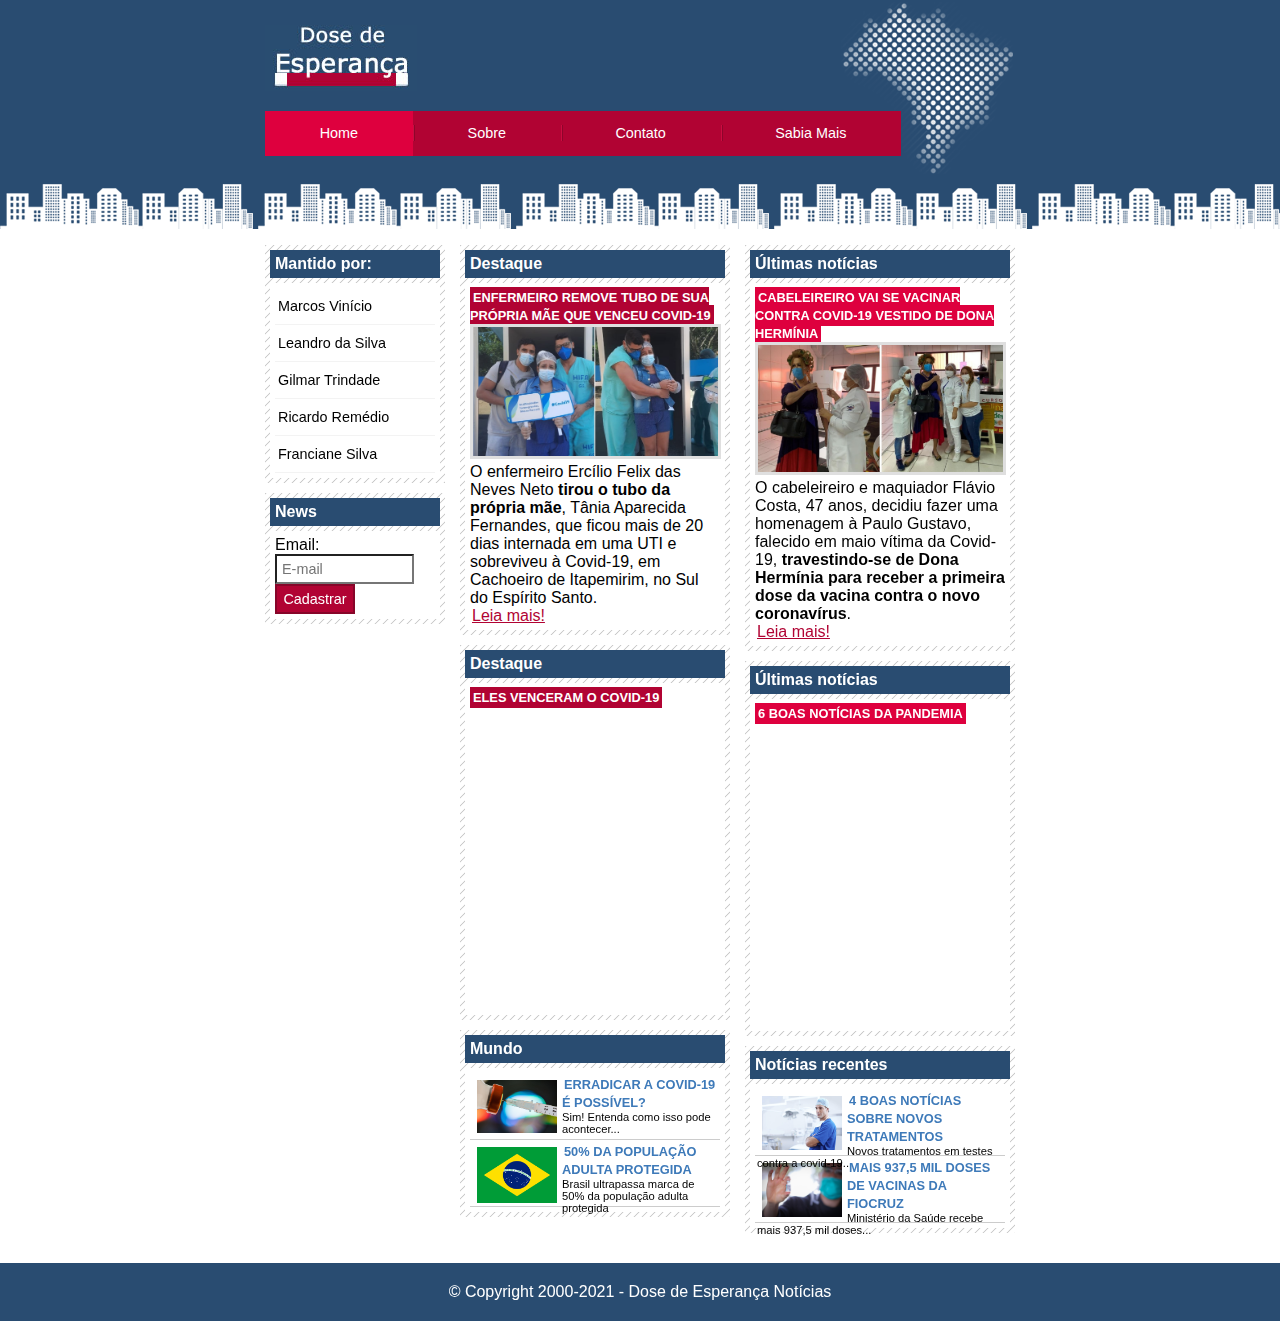
==== index.html @ 8ec7f59d "Index.html OK, Sobre falta ajustes" ====
<!DOCTYPE html>
<html lang="pt-br">

<head>
	<meta charset="utf-8">
	<meta http-equiv="X-UA-Compatible" content="IE=edge">
	<meta name="viewport" content="width=device-width, initial-scale=1.0">
	<meta name="author"
		content="Marcos Vinício Fernandes, Gilmar Trindade da Silva, Leandro da Silva, Franciane Nascimento Silva, Ricardo Vasconcellos de Carvalho Remédio">
	<meta name="description"
		content="Dose de Esperança é um site que concentra boas notícias sobre a pandemia do COVID-19">
	<meta name="keywords" content="Esperança, boas notícias sobre covid-19, covid-19, pandemia, notícias">
	<title>Dose de Esperança - Seu site de notícias boas sobre o COVID-1</title>
	<!-- Estilo customizado -->
	<link rel="stylesheet" type="text/css" href="css/estilo.css">
</head>

<body class="home">
	<!-- Início container -->
	<div id="container">

		<!-- Início topo -->
		<header>
			<div id="topo">
				<h1 class="logo" alt="Imagem da logo do site">Dose de Esperança</h1>
				<nav>
					<ul id="navegacao">
						<li class="primeiro">
							<a id="home" href="index.html">Home</a>
						</li>
						<li>
							<a id="brasil" href="sobre.html">Sobre</a>
						</li>
						<li>
							<a id="fotos" href="contato.html">Contato</a>
						</li>
						<li>
							<a id="sabiaMais" href="sabia-mais.html">Sabia Mais</a>
						</li>
					</ul>
				</nav>
			</div><!-- fim /topo -->
		</header>
		<!-- Início conteudo -->
		<main>
			<div id="conteudo">

				<div id="primario">

					<div class="caixa destaque">
						<h2>Destaque</h2>
						<div class="caixa-conteudo">

							<h3>Enfermeiro remove tubo de sua própria mãe que venceu Covid-19</h3>
							<img class="imagem-principal" src="imagens/enfermeiro-com-sua-mae.jpg" width="100%">
							<p>
								O enfermeiro Ercílio Felix das Neves Neto <strong>tirou o tubo da própria mãe</strong>,
								Tânia Aparecida Fernandes, que ficou mais de 20 dias internada em uma UTI e sobreviveu à
								Covid-19, em Cachoeiro de Itapemirim, no Sul do Espírito Santo.
							</p>
							<a href="enfermeiro-mae.html">Leia mais!</a>

						</div>
					</div>
					<!--Vídeo-->
					<div class="caixa destaque">
						<h2>Destaque</h2>
						<div class="caixa-conteudo">
							<h3>Eles venceram o covid-19</h3>
							<iframe width="250" height="300" src="https://www.youtube.com/embed/mpH0cT-_3v4" title="YouTube video player" frameborder="0" allow="accelerometer; autoplay; clipboard-write; encrypted-media; gyroscope; picture-in-picture" allowfullscreen></iframe>
						</div>
					</div>
					<div class="caixa">
						<h2>Mundo</h2>
						<div class="caixa-conteudo">

							<ul id="lista-noticias">
								<li>
									<a href="erradicar-covid.html">
										<img src="imagens/erradicar-covid.jpeg" width="80">
										<h3>Erradicar a COVID-19 é possível?</h3>
										<p>Sim! Entenda como isso pode acontecer...</p>
									</a>
								</li>
								<li>
									<a href="brasil-50-porc-popu-adulta.html">
										<img src="imagens/brasil.jpg" width="80">
										<h3>50% da população adulta protegida</h3>
										<p>Brasil ultrapassa marca de 50% da população adulta protegida</p>
									</a>
								</li>
							</ul>

						</div>
					</div>

				</div>

				<div id="secundario">

					<div class="caixa entrevista">
						<h2>Últimas notícias</h2>
						<div class="caixa-conteudo">

							<h3>Cabeleireiro vai se vacinar contra Covid-19 vestido de Dona Hermínia</h3>
							<img class="imagem-principal" src="imagens/cabeleleiro-dona-herminia.jpg" width="100%"
								alt="Cabeleireiro vestido de Dona Hermínia">
							<p>
								O cabeleireiro e maquiador Flávio Costa, 47 anos, decidiu fazer uma homenagem à Paulo
								Gustavo, falecido em maio vítima da Covid-19, <strong> travestindo-se de Dona Hermínia
									para receber a primeira dose da vacina contra o novo coronavírus</strong>.
							</p>
							<a href="cabeleleiro-dona-herminia.html">Leia mais!</a>

						</div>
					</div>
					<!--Vídeo-->
					<div class="caixa entrevista">
						<h2>Últimas notícias</h2>
						<div class="caixa-conteudo">
							<h3>6 boas notícias da pandemia</h3>
							<iframe width="250" height="300" src="https://www.youtube.com/embed/MxyS5FVJnDQ" title="YouTube video player" frameborder="0" allow="accelerometer; autoplay; clipboard-write; encrypted-media; gyroscope; picture-in-picture" allowfullscreen></iframe>
						</div>
					</div>
					<div class="caixa">
						<h2>Notícias recentes</h2>
						<div class="caixa-conteudo">

							<ul id="lista-noticias">
								<li>
									<a href="quatro-boas-noticias.html">
										<img src="imagens/doutor.jpg" width="80">
										<h3>4 boas notícias sobre novos tratamentos</h3>
										<p>Novos tratamentos em testes contra a covid-19...</p>
									</a>
								</li>
								<li>
									<a href="patria-vacinada.html">
										<img src="imagens/frasco-vacina-covid-19.jpg" width="80">
										<h3>Mais 937,5 mil doses de vacinas da Fiocruz</h3>
										<p>Ministério da Saúde recebe mais 937,5 mil doses...</p>
									</a>
								</li>
							</ul>

						</div>
					</div>

				</div>

				<!-- Início lateral -->
				<div id="lateral">

					<div class="caixa">
						<h2>Mantido por:</h2>
						<div class="caixa-conteudo">
							<ul>
								<li><a href="sobre.html">Marcos Vinício</a></li>
								<li><a href="sobre.html">Leandro da Silva</a></li>
								<li><a href="sobre.html">Gilmar Trindade</a></li>
								<li><a href="sobre.html">Ricardo Remédio</a></li>
								<li><a href="sobre.html">Franciane Silva</a></li>
							</ul>
						</div>
					</div>

					<div class="caixa">
						<h2>News</h2>
						<div class="caixa-conteudo">

							<form>
								<div>
									<label for="email">Email:</label>
									<input type="text" name="email" id="email" placeholder="E-mail">
								</div>
								<div>
									<input class="submit" type="submit" value="Cadastrar">
								</div>
							</form>

						</div>
					</div>

				</div><!-- fim /lateral -->

			</div><!-- fim /conteudo -->
		</main>
	</div><!-- fim /container -->
	<footer>
		<div id="container-rodape" style="clear: both;">
			<div id="rodape">
				&copy; Copyright 2000-2021 - Dose de Esperança Notícias
			</div>
		</div>
	</footer>
</body>

</html>
---- css/estilo.css ----
/* Estrutura do site
*/
* {
	margin:0;
	padding:0;
}

body{
	font-family: "Trebuchet MS", Helvetica, sans-serif;
	background: #fff url(../imagens/fundo.png) repeat-x;
}

#container {
	width: 750px;
	margin: 0 auto;
}

#topo {
	height: 150px;
	background: url(../imagens/detalhe-topo.png) no-repeat right top;
	padding-top: 25px;
	/*border: 1px solid red;*/
}

.logo {
	width: 152px;
	height: 66px;
	background: url(../imagens/dose-de-esperanca.jpg) no-repeat center;
	text-indent: -3000px;
}

/* Barra de navegação
*/
a:link, a:visited {
	color: #b10333;
	padding: 2px;
}

a:hover {
	color: #e50040;
}

ul {
	margin: 0;
	padding: 0;
	list-style: none;
}

#topo ul {
	margin-top: 20px;
	background: #b10333;
	float: left;
}

#topo ul li {
	float: left;
}

#topo ul a {
	font-size: 0.9em;
	display: block;
	padding: 0.5em 3.8em;
	line-height: 2.1em;
	text-decoration: none;
	color: #fff;
	background: url(../imagens/divisor.png) no-repeat left center;
}

#topo ul .primeiro a {
	background: none;
}

#topo ul a:hover {
	color: #69001d;
}

body.home #navegacao a#home,
body.brasil #navegacao a#brasil, 
body.internacional #navegacao a#internacional,
body.fotos #navegacao a#fotos 
{
	color: #fff;
	background: #de003e;
	cursor: text;
}

/* Configura layout de três colunas */
#conteudo {
	margin-top: 60px;
	background: #f5f5f5;
}

#lateral {
	width: 180px;
	float: left;
	margin: 0 0 20px -750px;
}

#primario {
	width: 270px;
	float: left;
	margin: 0 0 20px 195px ;
}

#duas-colunas #primario {
	width: 555px;
}

#uma-coluna #primario {
	width: 750px;
	margin: 0 0 20px 0;
}

#secundario {
	width: 270px;
	float: left;
	margin: 0 0 20px 15px;
}

/*Caixa*/
.caixa {
	margin: 10px 0;
	padding: 5px;
	background: #f3f3f3 url(../imagens/fundo-caixa.png);
}

h2 {
	font-size: 1em;
	background: #294c71;
	color: #fff;
	padding: 5px;
}

.caixa-conteudo {
	background: #fff;
	padding: 5px;
	margin-top: 5px;
}

/* Formatar menus laterais
*/
#lateral ul a {
	font-size: 0.9em;
	padding: 3px;
	display: block;
	line-height: 30px;
	color: #000;
	text-decoration: none;
	border-bottom: 1px solid #f3f3f3;
}

#lateral ul a:hover {
	background: #f9f9f9 url(../imagens/marcador.png) no-repeat left center;
	padding-left: 20px;
	color: #a1a1a1;
}

/* Formatando formulários
*/
label {
	display: block; 
	cursor: pointer;
}

input {
	padding: 5px;
	width: 125px;
	font-size: 0.9em;
	background-color: #fff;
}

input.submit {
	width: 80px;
	color: #fff;
	background-color: #b10333;
	border: 2px solid #870529;
}

/*Formatando imagens*/
img.imagem-principal {
	width: 98%;
	border: 3px solid #dfdfdf;
}

/* Formatando cabeçalhos */
h3 {
	text-transform: uppercase;
	display: inline;
	font-size: 0.8em;
	padding: 3px;
	color: #fff;
}

.destaque h3 {
	background: #b10333;
	color: #fff;
}

.entrevista h3 {
	background: #de003e;
}

/*Formatando lista de notícias*/
#lista-noticias li {
	padding: 2px;
	border-bottom: 1px solid #ccc; 
	height: 62px;
}

#lista-noticias li a img {
	float: left;
	margin: 5px;
}

#lista-noticias li a {
	text-decoration: none;
}

#lista-noticias li a h3 {
	font-size: 0.8em;
	padding: 0;
	color: #3e7ab9;
}

#lista-noticias li a p {
	font-size: 0.7em;
	color: #000;
}

#lista-noticias li:hover {
	background: #eee;
	cursor: pointer;
}

.espacamento{
	margin-top: 20px;
}

/*Rodape*/
#container-rodape {
	background: #294c71;
	padding: 20px;
}

#rodape {
	width: 750px;
	margin: 0 auto;
	color: #fff;
	text-align: center;
}
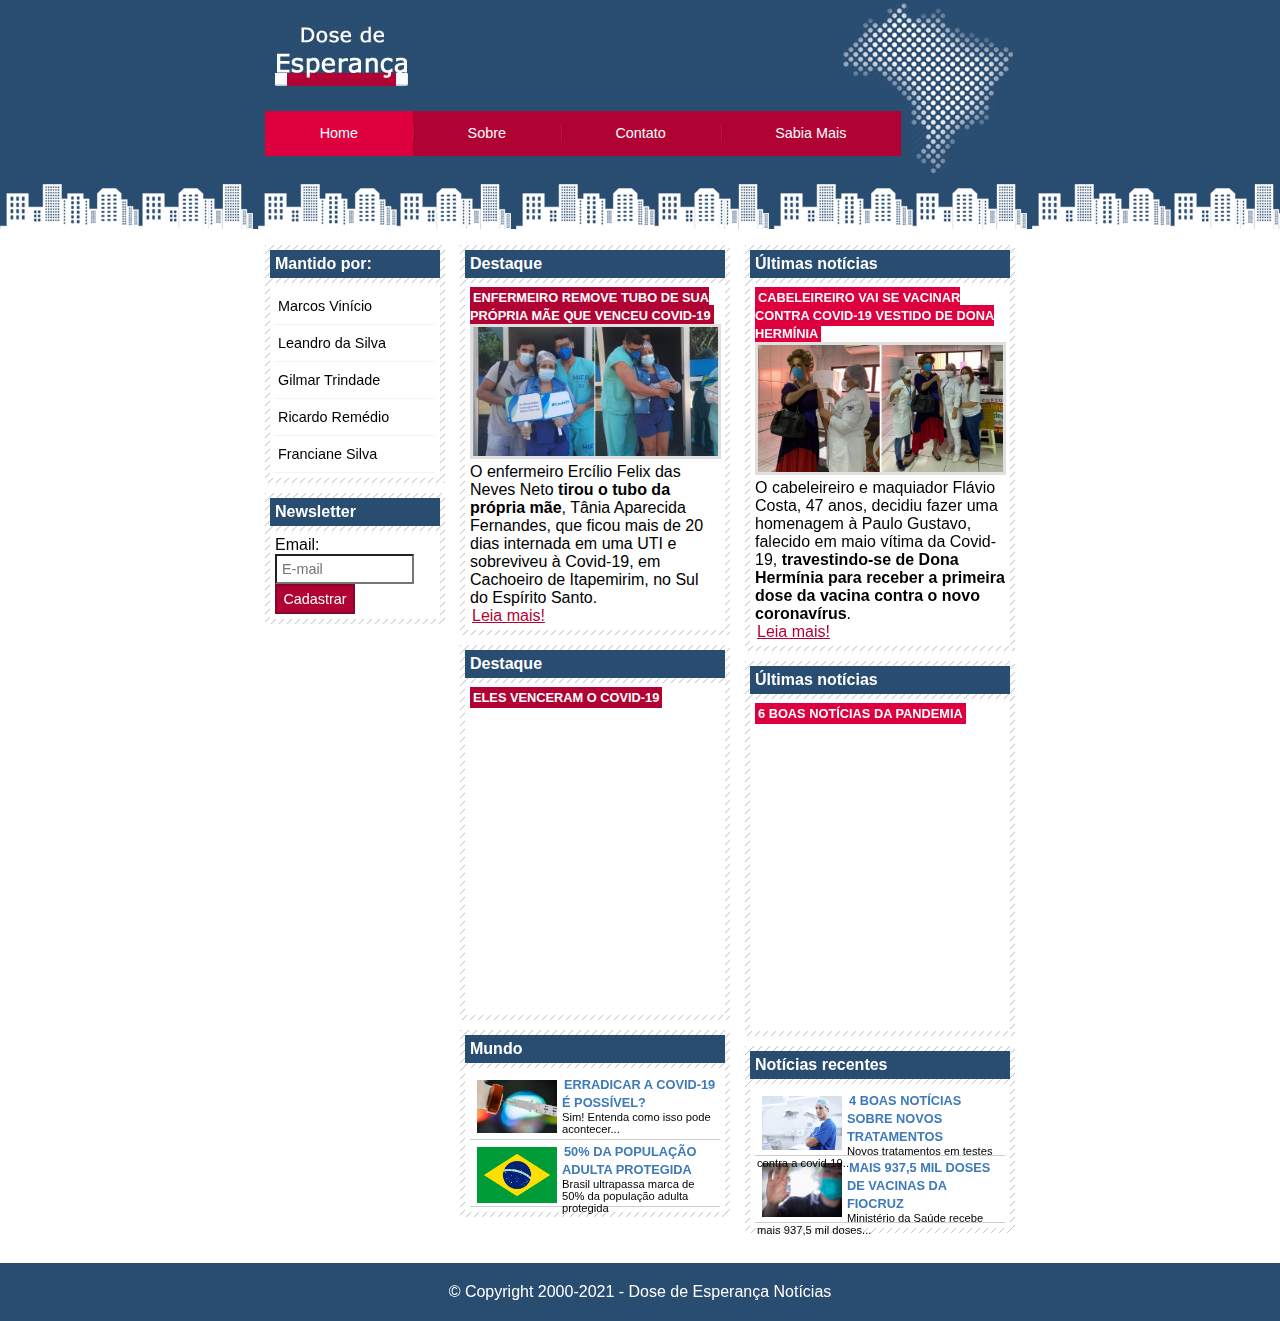
==== commit e6421755: "Alterado texto na index e no sobre, add foto ricardo" ====
--- a/index.html
+++ b/index.html
@@ -29,13 +29,13 @@
 							<a id="home" href="index.html">Home</a>
 						</li>
 						<li>
-							<a id="brasil" href="sobre.html">Sobre</a>
+							<a id="sobre" href="sobre.html">Sobre</a>
 						</li>
 						<li>
-							<a id="fotos" href="contato.html">Contato</a>
+							<a id="contato" href="contato.html">Contato</a>
 						</li>
 						<li>
-							<a id="sabiaMais" href="sabia-mais.html">Sabia Mais</a>
+							<a id="sabia-mais" href="sabia-mais.html">Sabia Mais</a>
 						</li>
 					</ul>
 				</nav>
@@ -165,7 +165,7 @@
 					</div>
 
 					<div class="caixa">
-						<h2>News</h2>
+						<h2>Newsletter</h2>
 						<div class="caixa-conteudo">
 
 							<form>
--- a/css/estilo.css
+++ b/css/estilo.css
@@ -75,9 +75,9 @@
 }
 
 body.home #navegacao a#home,
-body.brasil #navegacao a#brasil, 
-body.internacional #navegacao a#internacional,
-body.fotos #navegacao a#fotos 
+body.sobre #navegacao a#sobre, 
+body.contato #navegacao a#contato,
+body.sabia-mais #navegacao a#sabia-mais 
 {
 	color: #fff;
 	background: #de003e;
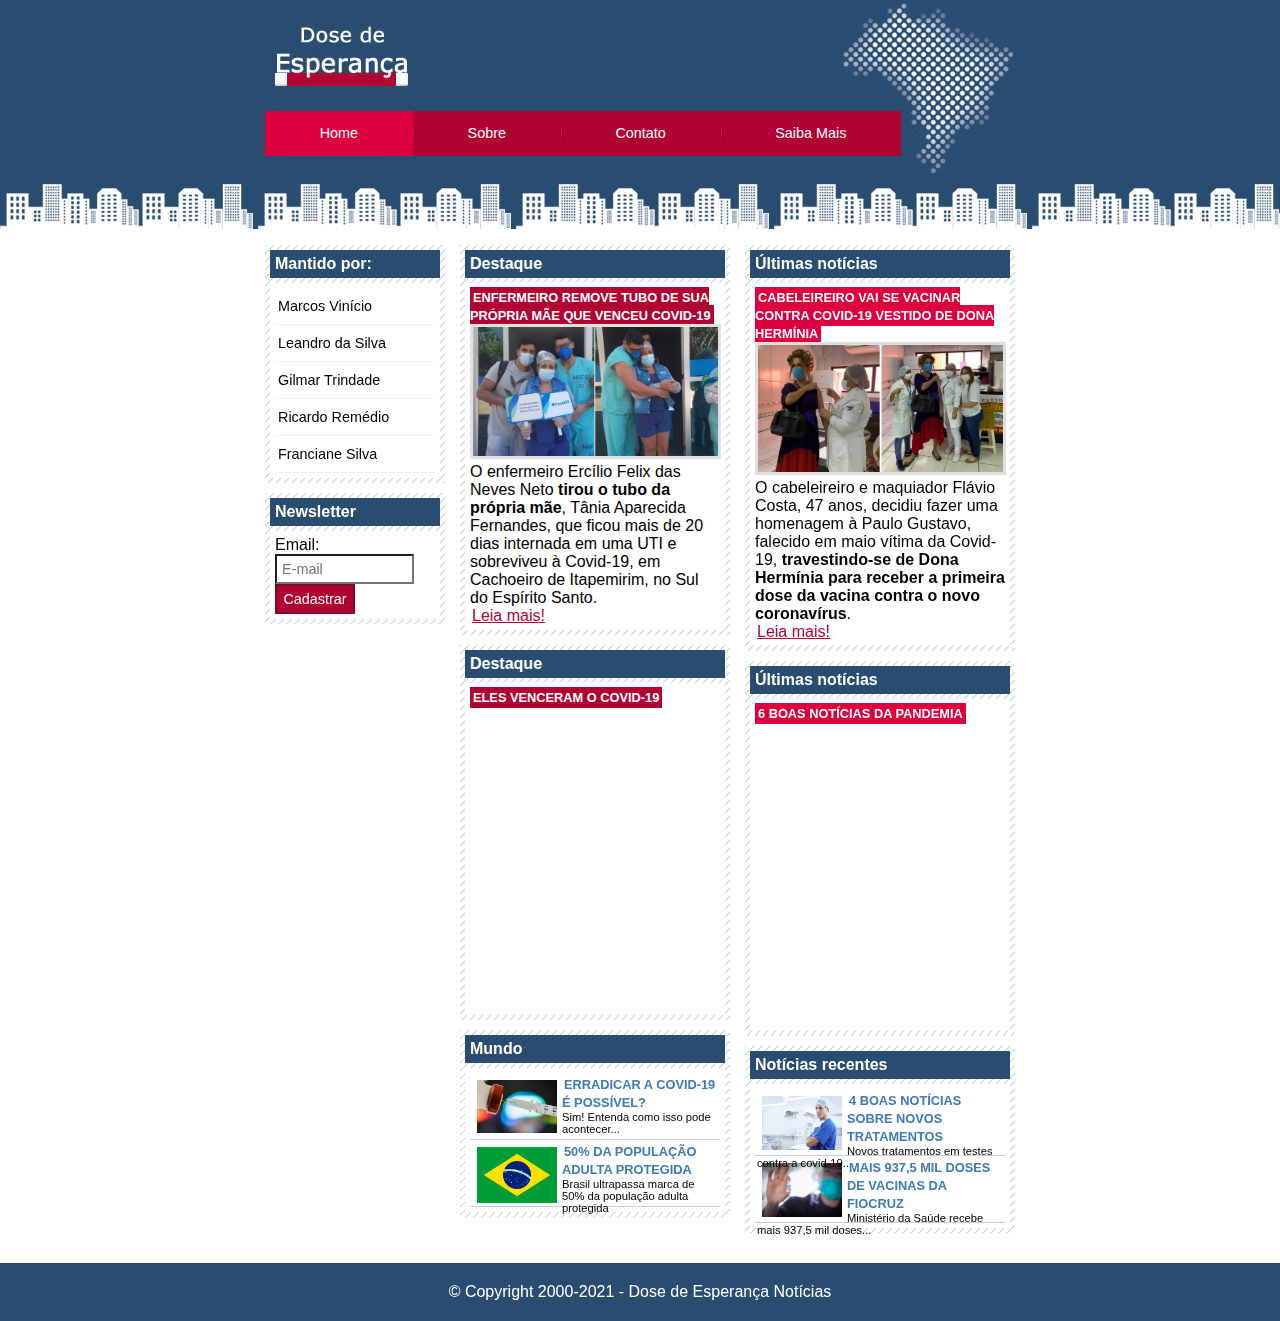
==== commit aa1295f5: "Realizado correção de erro ortografico" ====
--- a/index.html
+++ b/index.html
@@ -10,7 +10,7 @@
 	<meta name="description"
 		content="Dose de Esperança é um site que concentra boas notícias sobre a pandemia do COVID-19">
 	<meta name="keywords" content="Esperança, boas notícias sobre covid-19, covid-19, pandemia, notícias">
-	<title>Dose de Esperança - Seu site de notícias boas sobre o COVID-1</title>
+	<title>Dose de Esperança - Seu site de notícias boas sobre o COVID-19</title>
 	<!-- Estilo customizado -->
 	<link rel="stylesheet" type="text/css" href="css/estilo.css">
 </head>
@@ -22,7 +22,7 @@
 		<!-- Início topo -->
 		<header>
 			<div id="topo">
-				<h1 class="logo" alt="Imagem da logo do site">Dose de Esperança</h1>
+					<h1 class="logo" alt="Imagem da logo do site">Dose de Esperança</h1>
 				<nav>
 					<ul id="navegacao">
 						<li class="primeiro">
@@ -35,7 +35,7 @@
 							<a id="contato" href="contato.html">Contato</a>
 						</li>
 						<li>
-							<a id="sabia-mais" href="sabia-mais.html">Sabia Mais</a>
+							<a id="saiba-mais" href="saiba-mais.html">Saiba Mais</a>
 						</li>
 					</ul>
 				</nav>
@@ -52,7 +52,7 @@
 						<div class="caixa-conteudo">
 
 							<h3>Enfermeiro remove tubo de sua própria mãe que venceu Covid-19</h3>
-							<img class="imagem-principal" src="imagens/enfermeiro-com-sua-mae.jpg" width="100%">
+							<img class="imagem-principal" src="imagens/enfermeiro-com-sua-mae.jpg" width="100%" alt="Enfermeiro com sua mãe">
 							<p>
 								O enfermeiro Ercílio Felix das Neves Neto <strong>tirou o tubo da própria mãe</strong>,
 								Tânia Aparecida Fernandes, que ficou mais de 20 dias internada em uma UTI e sobreviveu à
--- a/css/estilo.css
+++ b/css/estilo.css
@@ -176,6 +176,36 @@
 	border: 2px solid #870529;
 }
 
+fieldset{
+	margin: 1em 0;
+	padding: 1em;
+	border: 1px solid #ccc;
+	background: #f8f8f8;
+}
+
+legend{
+	font-weight: bold;
+}
+
+label{
+	display: block;
+	cursor: pointer;
+}
+
+fieldset input{
+	width: 20em;
+}
+
+textarea{
+	width: 23em;
+	height: 12.9em;
+}
+
+.centralizar{
+	text-align: center;
+	border-radius: 10px;
+	font-weight: bold;
+}
 /*Formatando imagens*/
 img.imagem-principal {
 	width: 98%;
@@ -236,6 +266,7 @@
 	margin-top: 20px;
 }
 
+
 /*Rodape*/
 #container-rodape {
 	background: #294c71;
